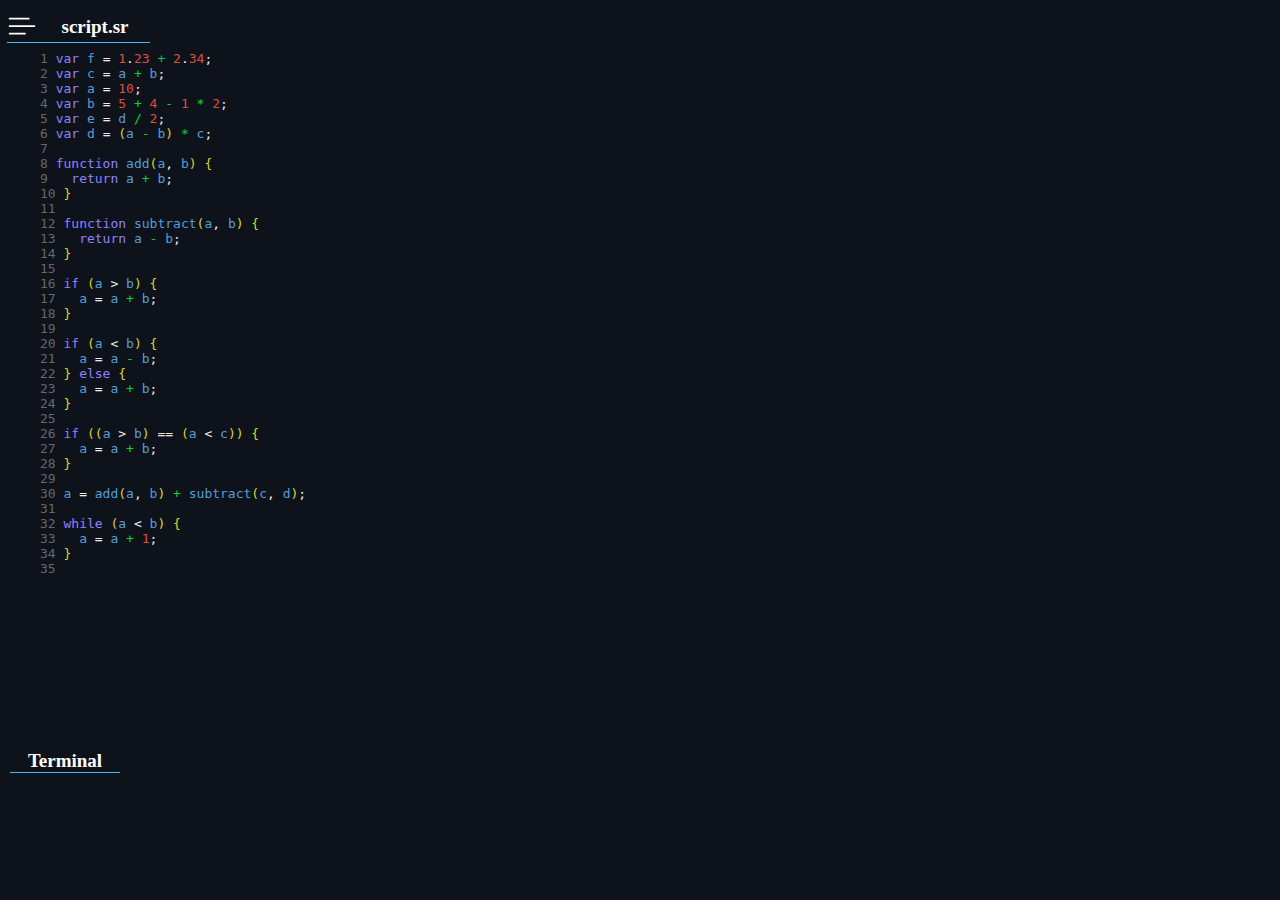
==== syntax_highlighter/index.html @ 02054e0f "ya se colorea" ====
<!DOCTYPE html>
<html lang="en">
<head>
<meta charset="UTF-8">
<link rel="stylesheet" href="styles.css">
<link rel="preconnect" href="https://fonts.googleapis.com">
<link rel="preconnect" href="https://fonts.gstatic.com" crossorigin>
<link href="https://fonts.googleapis.com/css2?family=Pixelify+Sans:wght@400..700&display=swap" rel="stylesheet">
<meta name="viewport" content="width=device-width, initial-scale=1.0">
<title>Syntax Analyser</title>

</head>
<body>


    <div class="two-columns-container">
        <div class="selection-window">
            <div class="two-columns-window">
                <img class="iconito subrayable" src="./public/list-selection.svg" alt="">
                <h2 class="subrayable">script.sr</h2>
            </div>

        </div>
        <br>
        <div class="editor">
            <pre><code class="code">
                <span></span><br>1 <span class="keyword">var</span>&nbsp;<span class="ident">f</span>&nbsp;<span class="white">=</span>&nbsp;<span class="number">1</span><span class="white">.</span><span class="number">23</span>&nbsp;<span class="algebraic_operators">+</span>&nbsp;<span class="number">2</span><span class="white">.</span><span class="number">34</span><span class="white">;</span></span><br><span class="line">2 <span class="keyword">var</span>&nbsp;<span class="ident">c</span>&nbsp;<span class="white">=</span>&nbsp;<span class="ident">a</span>&nbsp;<span class="algebraic_operators">+</span>&nbsp;<span class="ident">b</span><span class="white">;</span></span><br><span class="line">3 <span class="keyword">var</span>&nbsp;<span class="ident">a</span>&nbsp;<span class="white">=</span>&nbsp;<span class="number">10</span><span class="white">;</span></span><br><span class="line">4 <span class="keyword">var</span>&nbsp;<span class="ident">b</span>&nbsp;<span class="white">=</span>&nbsp;<span class="number">5</span>&nbsp;<span class="algebraic_operators">+</span>&nbsp;<span class="number">4</span>&nbsp;<span class="algebraic_operators">-</span>&nbsp;<span class="number">1</span>&nbsp;<span class="algebraic_operators">*</span>&nbsp;<span class="number">2</span><span class="white">;</span></span><br><span class="line">5 <span class="keyword">var</span>&nbsp;<span class="ident">e</span>&nbsp;<span class="white">=</span>&nbsp;<span class="ident">d</span>&nbsp;<span class="algebraic_operators">/</span>&nbsp;<span class="number">2</span><span class="white">;</span></span><br><span class="line">6 <span class="keyword">var</span>&nbsp;<span class="ident">d</span>&nbsp;<span class="white">=</span>&nbsp;<span class="brackets">(</span><span class="ident">a</span>&nbsp;<span class="algebraic_operators">-</span>&nbsp;<span class="ident">b</span><span class="brackets">)</span>&nbsp;<span class="algebraic_operators">*</span>&nbsp;<span class="ident">c</span><span class="white">;</span></span><br><span class="line">7 </span><br><span class="line">8 <span class="keyword">function</span>&nbsp;<span class="ident">add</span><span class="brackets">(</span><span class="ident">a</span><span class="white">,</span>&nbsp;<span class="ident">b</span><span class="brackets">)</span>&nbsp;<span class="brackets">{</span></span><br><span class="line">9 &nbsp;&nbsp;<span class="keyword">return</span>&nbsp;<span class="ident">a</span>&nbsp;<span class="algebraic_operators">+</span>&nbsp;<span class="ident">b</span><span class="white">;</span></span><br><span class="line">10 <span class="brackets">}</span></span><br><span class="line">11 </span><br><span class="line">12 <span class="keyword">function</span>&nbsp;<span class="ident">subtract</span><span class="brackets">(</span><span class="ident">a</span><span class="white">,</span>&nbsp;<span class="ident">b</span><span class="brackets">)</span>&nbsp;<span class="brackets">{</span></span><br><span class="line">13 &nbsp;&nbsp;<span class="keyword">return</span>&nbsp;<span class="ident">a</span>&nbsp;<span class="algebraic_operators">-</span>&nbsp;<span class="ident">b</span><span class="white">;</span></span><br><span class="line">14 <span class="brackets">}</span></span><br><span class="line">15 </span><br><span class="line">16 <span class="keyword">if</span>&nbsp;<span class="brackets">(</span><span class="ident">a</span>&nbsp;<span class="logical_operators">></span>&nbsp;<span class="ident">b</span><span class="brackets">)</span>&nbsp;<span class="brackets">{</span></span><br><span class="line">17 &nbsp;&nbsp;<span class="ident">a</span>&nbsp;<span class="white">=</span>&nbsp;<span class="ident">a</span>&nbsp;<span class="algebraic_operators">+</span>&nbsp;<span class="ident">b</span><span class="white">;</span></span><br><span class="line">18 <span class="brackets">}</span></span><br><span class="line">19 </span><br><span class="line">20 <span class="keyword">if</span>&nbsp;<span class="brackets">(</span><span class="ident">a</span>&nbsp;<span class="logical_operators"><</span>&nbsp;<span class="ident">b</span><span class="brackets">)</span>&nbsp;<span class="brackets">{</span></span><br><span class="line">21 &nbsp;&nbsp;<span class="ident">a</span>&nbsp;<span class="white">=</span>&nbsp;<span class="ident">a</span>&nbsp;<span class="algebraic_operators">-</span>&nbsp;<span class="ident">b</span><span class="white">;</span></span><br><span class="line">22 <span class="brackets">}</span>&nbsp;<span class="keyword">else</span>&nbsp;<span class="brackets">{</span></span><br><span class="line">23 &nbsp;&nbsp;<span class="ident">a</span>&nbsp;<span class="white">=</span>&nbsp;<span class="ident">a</span>&nbsp;<span class="algebraic_operators">+</span>&nbsp;<span class="ident">b</span><span class="white">;</span></span><br><span class="line">24 <span class="brackets">}</span></span><br><span class="line">25 </span><br><span class="line">26 <span class="keyword">if</span>&nbsp;<span class="brackets">(</span><span class="brackets">(</span><span class="ident">a</span>&nbsp;<span class="logical_operators">></span>&nbsp;<span class="ident">b</span><span class="brackets">)</span>&nbsp;<span class="logical_operators">==</span>&nbsp;<span class="brackets">(</span><span class="ident">a</span>&nbsp;<span class="logical_operators"><</span>&nbsp;<span class="ident">c</span><span class="brackets">)</span><span class="brackets">)</span>&nbsp;<span class="brackets">{</span></span><br><span class="line">27 &nbsp;&nbsp;<span class="ident">a</span>&nbsp;<span class="white">=</span>&nbsp;<span class="ident">a</span>&nbsp;<span class="algebraic_operators">+</span>&nbsp;<span class="ident">b</span><span class="white">;</span></span><br><span class="line">28 <span class="brackets">}</span></span><br><span class="line">29 </span><br><span class="line">30 <span class="ident">a</span>&nbsp;<span class="white">=</span>&nbsp;<span class="ident">add</span><span class="brackets">(</span><span class="ident">a</span><span class="white">,</span>&nbsp;<span class="ident">b</span><span class="brackets">)</span>&nbsp;<span class="algebraic_operators">+</span>&nbsp;<span class="ident">subtract</span><span class="brackets">(</span><span class="ident">c</span><span class="white">,</span>&nbsp;<span class="ident">d</span><span class="brackets">)</span><span class="white">;</span></span><br><span class="line">31 </span><br><span class="line">32 <span class="keyword">while</span>&nbsp;<span class="brackets">(</span><span class="ident">a</span>&nbsp;<span class="logical_operators"><</span>&nbsp;<span class="ident">b</span><span class="brackets">)</span>&nbsp;<span class="brackets">{</span></span><br><span class="line">33 &nbsp;&nbsp;<span class="ident">a</span>&nbsp;<span class="white">=</span>&nbsp;<span class="ident">a</span>&nbsp;<span class="algebraic_operators">+</span>&nbsp;<span class="number">1</span><span class="white">;</span></span><br><span class="line">34 <span class="brackets">}</span></span><br><span class="line">35 <!-- Insert point for editor content -->
            </code></pre>

        </div>

    </div>
</div>
<div class="terminal">
    <div class="two-columns-terminal">
        <div class="terminal-title ">
            <h2 class="terminal-text subrayable">Terminal</h2>
        </div>
        <div class="terminal-message">
            <p class="terminal-text">
                <!-- Insert errors -->

            </p>
        </div>
</div>

        




</body>
</html>
---- syntax_highlighter/styles.css ----
body {
    margin: 0;
    padding: 0;
    padding-bottom: 263px; /* Altura del terminal + padding para asegurar espacio */
    font-family: "Pixelify Sans", sans-serif;
    background-color: rgb(14, 19, 27);
    color: white;
}




h2 {
    font-family: 'Consolas', 'Monaco';
    color: white;
    width: 110px;
    font-size: 19px;
    display: block;
    text-align: center;
}
pre {
    margin-right: 0px;
    margin-top: -50px;
    margin-left: 30px;
    margin-bottom: 0px;
}

.terminal-text{
    margin: 0;
    padding: 0;
}
.editor {
    counter-reset: line-numbering; /* Inicia un contador nuevo */
    margin-left: 0px;
    padding-left: 10px; /* Ajuste para asegurar que el espacio de los números de línea no solape el texto */
    
}
.line::before {
    content: counter(line-numbering); /* Muestra el contador */
    position: absolute;
    left: 0; /* Posición ajustada para alinear con el borde izquierdo del contenedor */
    text-align: right;
    width: 4ch; /* Usa 'ch' para definir el ancho basado en el ancho del carácter '0' */
    margin-left: -4ch; /* Desplaza hacia la izquierda para no afectar el texto del código */
    color: #759196; /* Color de los números de línea */
    padding-right: 10px; /* Espacio entre los números de línea y el texto del código */
}
.line_error {
    background-color: rgba(255, 0, 0, 0.5);
    display: block; /* Hace que el elemento ocupe toda la línea */
    height: 5px; /* Altura del rectángulo transparente */
    width: 100%; 
}



.two-columns-container{
    display: grid;
    grid-template-columns: 80px auto;
}
.two-columns-window{

    display: grid;
    grid-template-columns: 40px 80px;
    text-align: center;

}

.two-columns-window img{
    margin-top: 30%;
    margin-bottom: 70%;
    margin-left: auto;
    
}
.subrayable{
    border-bottom: #44b9f4 solid 1px;
    padding-bottom: 0px;
    margin-bottom: 28px;

}
.iconito{
    height: 30px;
    width: auto;
    color: white;
    padding-right: 3px;
}
.ident{
    color: #569cd6;
}
.algebraic_operators{
    color: #06d433;
}
.keyword{
    color: #9380ff;
}
.logical_operators , .white{
    color: #ebebeb;
}
.number{
    color: #d8513f;
}
.brackets{
    color: #ddd42d;
}
.terminal{
    background-color: rgb(14, 19, 27);
    position: fixed; /* Mantiene el div fijo en la pantalla */
    display: block;
    bottom: 0; /* Posiciona el div en la parte inferior de la ventana del navegador */
    height: 140px; /* Ajusta esta altura según el contenido de tu terminal */
    width: 100%; /* Asegura que el terminal se extienda a lo ancho de la pantalla */
    padding: 10px;
    z-index: 1000; /* Un alto z-index para que se sitúe sobre otros elementos */
}

.three-rows-container{
    display: grid;
    grid-template-rows: 1fr 1fr 1fr;
}
.editor-title{
    display: grid;
    grid-template-columns: 50px 50px 800px;
    padding-left: 10%;
    padding-right: 50%;
}

.junto{
    display: absolute;
    top: 20px;
}

.sidebar {
    background-color: rgb(23, 28, 36);
    text-align: center;
}
.code {
    color: #797979d8;
}

.icon {
    height: 42px;
    width: auto;
    padding-top: 14px;
    color: white;
}
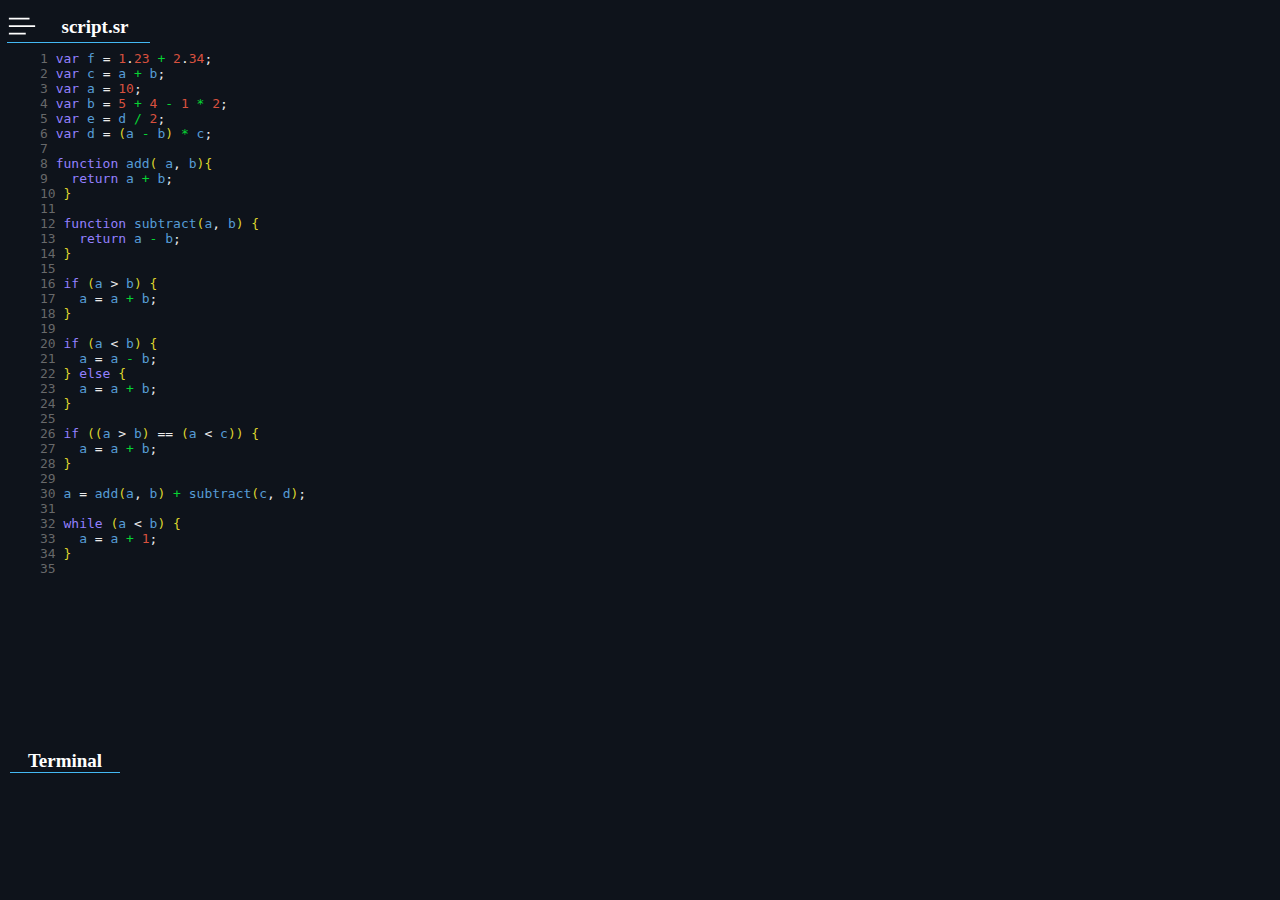
==== commit 34a56026: "HTML bien" ====
--- a/syntax_highlighter/index.html
+++ b/syntax_highlighter/index.html
@@ -24,7 +24,7 @@
         <br>
         <div class="editor">
             <pre><code class="code">
-                <span></span><br>1 <span class="keyword">var</span>&nbsp;<span class="ident">f</span>&nbsp;<span class="white">=</span>&nbsp;<span class="number">1</span><span class="white">.</span><span class="number">23</span>&nbsp;<span class="algebraic_operators">+</span>&nbsp;<span class="number">2</span><span class="white">.</span><span class="number">34</span><span class="white">;</span></span><br><span class="line">2 <span class="keyword">var</span>&nbsp;<span class="ident">c</span>&nbsp;<span class="white">=</span>&nbsp;<span class="ident">a</span>&nbsp;<span class="algebraic_operators">+</span>&nbsp;<span class="ident">b</span><span class="white">;</span></span><br><span class="line">3 <span class="keyword">var</span>&nbsp;<span class="ident">a</span>&nbsp;<span class="white">=</span>&nbsp;<span class="number">10</span><span class="white">;</span></span><br><span class="line">4 <span class="keyword">var</span>&nbsp;<span class="ident">b</span>&nbsp;<span class="white">=</span>&nbsp;<span class="number">5</span>&nbsp;<span class="algebraic_operators">+</span>&nbsp;<span class="number">4</span>&nbsp;<span class="algebraic_operators">-</span>&nbsp;<span class="number">1</span>&nbsp;<span class="algebraic_operators">*</span>&nbsp;<span class="number">2</span><span class="white">;</span></span><br><span class="line">5 <span class="keyword">var</span>&nbsp;<span class="ident">e</span>&nbsp;<span class="white">=</span>&nbsp;<span class="ident">d</span>&nbsp;<span class="algebraic_operators">/</span>&nbsp;<span class="number">2</span><span class="white">;</span></span><br><span class="line">6 <span class="keyword">var</span>&nbsp;<span class="ident">d</span>&nbsp;<span class="white">=</span>&nbsp;<span class="brackets">(</span><span class="ident">a</span>&nbsp;<span class="algebraic_operators">-</span>&nbsp;<span class="ident">b</span><span class="brackets">)</span>&nbsp;<span class="algebraic_operators">*</span>&nbsp;<span class="ident">c</span><span class="white">;</span></span><br><span class="line">7 </span><br><span class="line">8 <span class="keyword">function</span>&nbsp;<span class="ident">add</span><span class="brackets">(</span><span class="ident">a</span><span class="white">,</span>&nbsp;<span class="ident">b</span><span class="brackets">)</span>&nbsp;<span class="brackets">{</span></span><br><span class="line">9 &nbsp;&nbsp;<span class="keyword">return</span>&nbsp;<span class="ident">a</span>&nbsp;<span class="algebraic_operators">+</span>&nbsp;<span class="ident">b</span><span class="white">;</span></span><br><span class="line">10 <span class="brackets">}</span></span><br><span class="line">11 </span><br><span class="line">12 <span class="keyword">function</span>&nbsp;<span class="ident">subtract</span><span class="brackets">(</span><span class="ident">a</span><span class="white">,</span>&nbsp;<span class="ident">b</span><span class="brackets">)</span>&nbsp;<span class="brackets">{</span></span><br><span class="line">13 &nbsp;&nbsp;<span class="keyword">return</span>&nbsp;<span class="ident">a</span>&nbsp;<span class="algebraic_operators">-</span>&nbsp;<span class="ident">b</span><span class="white">;</span></span><br><span class="line">14 <span class="brackets">}</span></span><br><span class="line">15 </span><br><span class="line">16 <span class="keyword">if</span>&nbsp;<span class="brackets">(</span><span class="ident">a</span>&nbsp;<span class="logical_operators">></span>&nbsp;<span class="ident">b</span><span class="brackets">)</span>&nbsp;<span class="brackets">{</span></span><br><span class="line">17 &nbsp;&nbsp;<span class="ident">a</span>&nbsp;<span class="white">=</span>&nbsp;<span class="ident">a</span>&nbsp;<span class="algebraic_operators">+</span>&nbsp;<span class="ident">b</span><span class="white">;</span></span><br><span class="line">18 <span class="brackets">}</span></span><br><span class="line">19 </span><br><span class="line">20 <span class="keyword">if</span>&nbsp;<span class="brackets">(</span><span class="ident">a</span>&nbsp;<span class="logical_operators"><</span>&nbsp;<span class="ident">b</span><span class="brackets">)</span>&nbsp;<span class="brackets">{</span></span><br><span class="line">21 &nbsp;&nbsp;<span class="ident">a</span>&nbsp;<span class="white">=</span>&nbsp;<span class="ident">a</span>&nbsp;<span class="algebraic_operators">-</span>&nbsp;<span class="ident">b</span><span class="white">;</span></span><br><span class="line">22 <span class="brackets">}</span>&nbsp;<span class="keyword">else</span>&nbsp;<span class="brackets">{</span></span><br><span class="line">23 &nbsp;&nbsp;<span class="ident">a</span>&nbsp;<span class="white">=</span>&nbsp;<span class="ident">a</span>&nbsp;<span class="algebraic_operators">+</span>&nbsp;<span class="ident">b</span><span class="white">;</span></span><br><span class="line">24 <span class="brackets">}</span></span><br><span class="line">25 </span><br><span class="line">26 <span class="keyword">if</span>&nbsp;<span class="brackets">(</span><span class="brackets">(</span><span class="ident">a</span>&nbsp;<span class="logical_operators">></span>&nbsp;<span class="ident">b</span><span class="brackets">)</span>&nbsp;<span class="logical_operators">==</span>&nbsp;<span class="brackets">(</span><span class="ident">a</span>&nbsp;<span class="logical_operators"><</span>&nbsp;<span class="ident">c</span><span class="brackets">)</span><span class="brackets">)</span>&nbsp;<span class="brackets">{</span></span><br><span class="line">27 &nbsp;&nbsp;<span class="ident">a</span>&nbsp;<span class="white">=</span>&nbsp;<span class="ident">a</span>&nbsp;<span class="algebraic_operators">+</span>&nbsp;<span class="ident">b</span><span class="white">;</span></span><br><span class="line">28 <span class="brackets">}</span></span><br><span class="line">29 </span><br><span class="line">30 <span class="ident">a</span>&nbsp;<span class="white">=</span>&nbsp;<span class="ident">add</span><span class="brackets">(</span><span class="ident">a</span><span class="white">,</span>&nbsp;<span class="ident">b</span><span class="brackets">)</span>&nbsp;<span class="algebraic_operators">+</span>&nbsp;<span class="ident">subtract</span><span class="brackets">(</span><span class="ident">c</span><span class="white">,</span>&nbsp;<span class="ident">d</span><span class="brackets">)</span><span class="white">;</span></span><br><span class="line">31 </span><br><span class="line">32 <span class="keyword">while</span>&nbsp;<span class="brackets">(</span><span class="ident">a</span>&nbsp;<span class="logical_operators"><</span>&nbsp;<span class="ident">b</span><span class="brackets">)</span>&nbsp;<span class="brackets">{</span></span><br><span class="line">33 &nbsp;&nbsp;<span class="ident">a</span>&nbsp;<span class="white">=</span>&nbsp;<span class="ident">a</span>&nbsp;<span class="algebraic_operators">+</span>&nbsp;<span class="number">1</span><span class="white">;</span></span><br><span class="line">34 <span class="brackets">}</span></span><br><span class="line">35 <!-- Insert point for editor content -->
+                <span></span><br>1 <span class="keyword">var</span>&nbsp;<span class="ident">f</span>&nbsp;<span class="white">=</span>&nbsp;<span class="number">1</span><span class="white">.</span><span class="number">23</span>&nbsp;<span class="algebraic_operators">+</span>&nbsp;<span class="number">2</span><span class="white">.</span><span class="number">34</span><span class="white">;</span></span><br><span class="line">2 <span class="keyword">var</span>&nbsp;<span class="ident">c</span>&nbsp;<span class="white">=</span>&nbsp;<span class="ident">a</span>&nbsp;<span class="algebraic_operators">+</span>&nbsp;<span class="ident">b</span><span class="white">;</span></span><br><span class="line">3 <span class="keyword">var</span>&nbsp;<span class="ident">a</span>&nbsp;<span class="white">=</span>&nbsp;<span class="number">10</span><span class="white">;</span></span><br><span class="line">4 <span class="keyword">var</span>&nbsp;<span class="ident">b</span>&nbsp;<span class="white">=</span>&nbsp;<span class="number">5</span>&nbsp;<span class="algebraic_operators">+</span>&nbsp;<span class="number">4</span>&nbsp;<span class="algebraic_operators">-</span>&nbsp;<span class="number">1</span>&nbsp;<span class="algebraic_operators">*</span>&nbsp;<span class="number">2</span><span class="white">;</span></span><br><span class="line">5 <span class="keyword">var</span>&nbsp;<span class="ident">e</span>&nbsp;<span class="white">=</span>&nbsp;<span class="ident">d</span>&nbsp;<span class="algebraic_operators">/</span>&nbsp;<span class="number">2</span><span class="white">;</span></span><br><span class="line">6 <span class="keyword">var</span>&nbsp;<span class="ident">d</span>&nbsp;<span class="white">=</span>&nbsp;<span class="brackets">(</span><span class="ident">a</span>&nbsp;<span class="algebraic_operators">-</span>&nbsp;<span class="ident">b</span><span class="brackets">)</span>&nbsp;<span class="algebraic_operators">*</span>&nbsp;<span class="ident">c</span><span class="white">;</span></span><br><span class="line">7 </span><br><span class="line">8 <span class="keyword">function</span>&nbsp;<span class="ident">add</span><span class="brackets">(</span>&nbsp;<span class="ident">a</span><span class="white">,</span>&nbsp;<span class="ident">b</span><span class="brackets">)</span><span class="brackets">{</span></span><br><span class="line">9 &nbsp;&nbsp;<span class="keyword">return</span>&nbsp;<span class="ident">a</span>&nbsp;<span class="algebraic_operators">+</span>&nbsp;<span class="ident">b</span><span class="white">;</span></span><br><span class="line">10 <span class="brackets">}</span></span><br><span class="line">11 </span><br><span class="line">12 <span class="keyword">function</span>&nbsp;<span class="ident">subtract</span><span class="brackets">(</span><span class="ident">a</span><span class="white">,</span>&nbsp;<span class="ident">b</span><span class="brackets">)</span>&nbsp;<span class="brackets">{</span></span><br><span class="line">13 &nbsp;&nbsp;<span class="keyword">return</span>&nbsp;<span class="ident">a</span>&nbsp;<span class="algebraic_operators">-</span>&nbsp;<span class="ident">b</span><span class="white">;</span></span><br><span class="line">14 <span class="brackets">}</span></span><br><span class="line">15 </span><br><span class="line">16 <span class="keyword">if</span>&nbsp;<span class="brackets">(</span><span class="ident">a</span>&nbsp;<span class="logical_operators">></span>&nbsp;<span class="ident">b</span><span class="brackets">)</span>&nbsp;<span class="brackets">{</span></span><br><span class="line">17 &nbsp;&nbsp;<span class="ident">a</span>&nbsp;<span class="white">=</span>&nbsp;<span class="ident">a</span>&nbsp;<span class="algebraic_operators">+</span>&nbsp;<span class="ident">b</span><span class="white">;</span></span><br><span class="line">18 <span class="brackets">}</span></span><br><span class="line">19 </span><br><span class="line">20 <span class="keyword">if</span>&nbsp;<span class="brackets">(</span><span class="ident">a</span>&nbsp;<span class="logical_operators"><</span>&nbsp;<span class="ident">b</span><span class="brackets">)</span>&nbsp;<span class="brackets">{</span></span><br><span class="line">21 &nbsp;&nbsp;<span class="ident">a</span>&nbsp;<span class="white">=</span>&nbsp;<span class="ident">a</span>&nbsp;<span class="algebraic_operators">-</span>&nbsp;<span class="ident">b</span><span class="white">;</span></span><br><span class="line">22 <span class="brackets">}</span>&nbsp;<span class="keyword">else</span>&nbsp;<span class="brackets">{</span></span><br><span class="line">23 &nbsp;&nbsp;<span class="ident">a</span>&nbsp;<span class="white">=</span>&nbsp;<span class="ident">a</span>&nbsp;<span class="algebraic_operators">+</span>&nbsp;<span class="ident">b</span><span class="white">;</span></span><br><span class="line">24 <span class="brackets">}</span></span><br><span class="line">25 </span><br><span class="line">26 <span class="keyword">if</span>&nbsp;<span class="brackets">(</span><span class="brackets">(</span><span class="ident">a</span>&nbsp;<span class="logical_operators">></span>&nbsp;<span class="ident">b</span><span class="brackets">)</span>&nbsp;<span class="logical_operators">==</span>&nbsp;<span class="brackets">(</span><span class="ident">a</span>&nbsp;<span class="logical_operators"><</span>&nbsp;<span class="ident">c</span><span class="brackets">)</span><span class="brackets">)</span>&nbsp;<span class="brackets">{</span></span><br><span class="line">27 &nbsp;&nbsp;<span class="ident">a</span>&nbsp;<span class="white">=</span>&nbsp;<span class="ident">a</span>&nbsp;<span class="algebraic_operators">+</span>&nbsp;<span class="ident">b</span><span class="white">;</span></span><br><span class="line">28 <span class="brackets">}</span></span><br><span class="line">29 </span><br><span class="line">30 <span class="ident">a</span>&nbsp;<span class="white">=</span>&nbsp;<span class="ident">add</span><span class="brackets">(</span><span class="ident">a</span><span class="white">,</span>&nbsp;<span class="ident">b</span><span class="brackets">)</span>&nbsp;<span class="algebraic_operators">+</span>&nbsp;<span class="ident">subtract</span><span class="brackets">(</span><span class="ident">c</span><span class="white">,</span>&nbsp;<span class="ident">d</span><span class="brackets">)</span><span class="white">;</span></span><br><span class="line">31 </span><br><span class="line">32 <span class="keyword">while</span>&nbsp;<span class="brackets">(</span><span class="ident">a</span>&nbsp;<span class="logical_operators"><</span>&nbsp;<span class="ident">b</span><span class="brackets">)</span>&nbsp;<span class="brackets">{</span></span><br><span class="line">33 &nbsp;&nbsp;<span class="ident">a</span>&nbsp;<span class="white">=</span>&nbsp;<span class="ident">a</span>&nbsp;<span class="algebraic_operators">+</span>&nbsp;<span class="number">1</span><span class="white">;</span></span><br><span class="line">34 <span class="brackets">}</span></span><br><span class="line">35 <!-- Insert point for editor content -->
             </code></pre>
 
         </div>
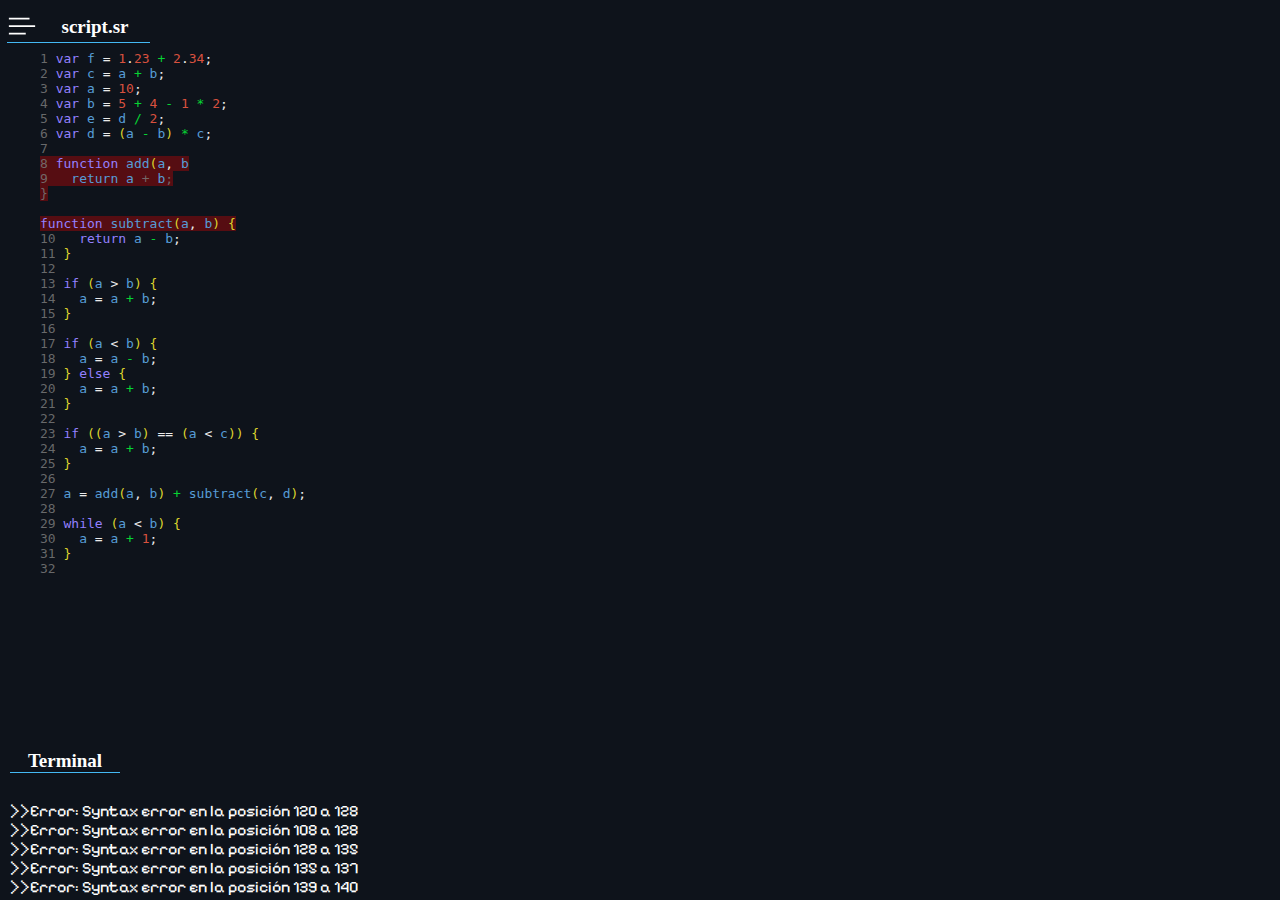
==== commit b13b4e09: "add: unknown" ====
--- a/syntax_highlighter/index.html
+++ b/syntax_highlighter/index.html
@@ -24,7 +24,10 @@
         <br>
         <div class="editor">
             <pre><code class="code">
-                <span></span><br>1 <span class="keyword">var</span>&nbsp;<span class="ident">f</span>&nbsp;<span class="white">=</span>&nbsp;<span class="number">1</span><span class="white">.</span><span class="number">23</span>&nbsp;<span class="algebraic_operators">+</span>&nbsp;<span class="number">2</span><span class="white">.</span><span class="number">34</span><span class="white">;</span></span><br><span class="line">2 <span class="keyword">var</span>&nbsp;<span class="ident">c</span>&nbsp;<span class="white">=</span>&nbsp;<span class="ident">a</span>&nbsp;<span class="algebraic_operators">+</span>&nbsp;<span class="ident">b</span><span class="white">;</span></span><br><span class="line">3 <span class="keyword">var</span>&nbsp;<span class="ident">a</span>&nbsp;<span class="white">=</span>&nbsp;<span class="number">10</span><span class="white">;</span></span><br><span class="line">4 <span class="keyword">var</span>&nbsp;<span class="ident">b</span>&nbsp;<span class="white">=</span>&nbsp;<span class="number">5</span>&nbsp;<span class="algebraic_operators">+</span>&nbsp;<span class="number">4</span>&nbsp;<span class="algebraic_operators">-</span>&nbsp;<span class="number">1</span>&nbsp;<span class="algebraic_operators">*</span>&nbsp;<span class="number">2</span><span class="white">;</span></span><br><span class="line">5 <span class="keyword">var</span>&nbsp;<span class="ident">e</span>&nbsp;<span class="white">=</span>&nbsp;<span class="ident">d</span>&nbsp;<span class="algebraic_operators">/</span>&nbsp;<span class="number">2</span><span class="white">;</span></span><br><span class="line">6 <span class="keyword">var</span>&nbsp;<span class="ident">d</span>&nbsp;<span class="white">=</span>&nbsp;<span class="brackets">(</span><span class="ident">a</span>&nbsp;<span class="algebraic_operators">-</span>&nbsp;<span class="ident">b</span><span class="brackets">)</span>&nbsp;<span class="algebraic_operators">*</span>&nbsp;<span class="ident">c</span><span class="white">;</span></span><br><span class="line">7 </span><br><span class="line">8 <span class="keyword">function</span>&nbsp;<span class="ident">add</span><span class="brackets">(</span>&nbsp;<span class="ident">a</span><span class="white">,</span>&nbsp;<span class="ident">b</span><span class="brackets">)</span><span class="brackets">{</span></span><br><span class="line">9 &nbsp;&nbsp;<span class="keyword">return</span>&nbsp;<span class="ident">a</span>&nbsp;<span class="algebraic_operators">+</span>&nbsp;<span class="ident">b</span><span class="white">;</span></span><br><span class="line">10 <span class="brackets">}</span></span><br><span class="line">11 </span><br><span class="line">12 <span class="keyword">function</span>&nbsp;<span class="ident">subtract</span><span class="brackets">(</span><span class="ident">a</span><span class="white">,</span>&nbsp;<span class="ident">b</span><span class="brackets">)</span>&nbsp;<span class="brackets">{</span></span><br><span class="line">13 &nbsp;&nbsp;<span class="keyword">return</span>&nbsp;<span class="ident">a</span>&nbsp;<span class="algebraic_operators">-</span>&nbsp;<span class="ident">b</span><span class="white">;</span></span><br><span class="line">14 <span class="brackets">}</span></span><br><span class="line">15 </span><br><span class="line">16 <span class="keyword">if</span>&nbsp;<span class="brackets">(</span><span class="ident">a</span>&nbsp;<span class="logical_operators">></span>&nbsp;<span class="ident">b</span><span class="brackets">)</span>&nbsp;<span class="brackets">{</span></span><br><span class="line">17 &nbsp;&nbsp;<span class="ident">a</span>&nbsp;<span class="white">=</span>&nbsp;<span class="ident">a</span>&nbsp;<span class="algebraic_operators">+</span>&nbsp;<span class="ident">b</span><span class="white">;</span></span><br><span class="line">18 <span class="brackets">}</span></span><br><span class="line">19 </span><br><span class="line">20 <span class="keyword">if</span>&nbsp;<span class="brackets">(</span><span class="ident">a</span>&nbsp;<span class="logical_operators"><</span>&nbsp;<span class="ident">b</span><span class="brackets">)</span>&nbsp;<span class="brackets">{</span></span><br><span class="line">21 &nbsp;&nbsp;<span class="ident">a</span>&nbsp;<span class="white">=</span>&nbsp;<span class="ident">a</span>&nbsp;<span class="algebraic_operators">-</span>&nbsp;<span class="ident">b</span><span class="white">;</span></span><br><span class="line">22 <span class="brackets">}</span>&nbsp;<span class="keyword">else</span>&nbsp;<span class="brackets">{</span></span><br><span class="line">23 &nbsp;&nbsp;<span class="ident">a</span>&nbsp;<span class="white">=</span>&nbsp;<span class="ident">a</span>&nbsp;<span class="algebraic_operators">+</span>&nbsp;<span class="ident">b</span><span class="white">;</span></span><br><span class="line">24 <span class="brackets">}</span></span><br><span class="line">25 </span><br><span class="line">26 <span class="keyword">if</span>&nbsp;<span class="brackets">(</span><span class="brackets">(</span><span class="ident">a</span>&nbsp;<span class="logical_operators">></span>&nbsp;<span class="ident">b</span><span class="brackets">)</span>&nbsp;<span class="logical_operators">==</span>&nbsp;<span class="brackets">(</span><span class="ident">a</span>&nbsp;<span class="logical_operators"><</span>&nbsp;<span class="ident">c</span><span class="brackets">)</span><span class="brackets">)</span>&nbsp;<span class="brackets">{</span></span><br><span class="line">27 &nbsp;&nbsp;<span class="ident">a</span>&nbsp;<span class="white">=</span>&nbsp;<span class="ident">a</span>&nbsp;<span class="algebraic_operators">+</span>&nbsp;<span class="ident">b</span><span class="white">;</span></span><br><span class="line">28 <span class="brackets">}</span></span><br><span class="line">29 </span><br><span class="line">30 <span class="ident">a</span>&nbsp;<span class="white">=</span>&nbsp;<span class="ident">add</span><span class="brackets">(</span><span class="ident">a</span><span class="white">,</span>&nbsp;<span class="ident">b</span><span class="brackets">)</span>&nbsp;<span class="algebraic_operators">+</span>&nbsp;<span class="ident">subtract</span><span class="brackets">(</span><span class="ident">c</span><span class="white">,</span>&nbsp;<span class="ident">d</span><span class="brackets">)</span><span class="white">;</span></span><br><span class="line">31 </span><br><span class="line">32 <span class="keyword">while</span>&nbsp;<span class="brackets">(</span><span class="ident">a</span>&nbsp;<span class="logical_operators"><</span>&nbsp;<span class="ident">b</span><span class="brackets">)</span>&nbsp;<span class="brackets">{</span></span><br><span class="line">33 &nbsp;&nbsp;<span class="ident">a</span>&nbsp;<span class="white">=</span>&nbsp;<span class="ident">a</span>&nbsp;<span class="algebraic_operators">+</span>&nbsp;<span class="number">1</span><span class="white">;</span></span><br><span class="line">34 <span class="brackets">}</span></span><br><span class="line">35 <!-- Insert point for editor content -->
+                <span></span><br>1 <span class="keyword">var</span>&nbsp;<span class="ident">f</span>&nbsp;<span class="white">=</span>&nbsp;<span class="number">1</span><span class="white">.</span><span class="number">23</span>&nbsp;<span class="algebraic_operators">+</span>&nbsp;<span class="number">2</span><span class="white">.</span><span class="number">34</span><span class="white">;</span></span><br><span class="line">2 <span class="keyword">var</span>&nbsp;<span class="ident">c</span>&nbsp;<span class="white">=</span>&nbsp;<span class="ident">a</span>&nbsp;<span class="algebraic_operators">+</span>&nbsp;<span class="ident">b</span><span class="white">;</span></span><br><span class="line">3 <span class="keyword">var</span>&nbsp;<span class="ident">a</span>&nbsp;<span class="white">=</span>&nbsp;<span class="number">10</span><span class="white">;</span></span><br><span class="line">4 <span class="keyword">var</span>&nbsp;<span class="ident">b</span>&nbsp;<span class="white">=</span>&nbsp;<span class="number">5</span>&nbsp;<span class="algebraic_operators">+</span>&nbsp;<span class="number">4</span>&nbsp;<span class="algebraic_operators">-</span>&nbsp;<span class="number">1</span>&nbsp;<span class="algebraic_operators">*</span>&nbsp;<span class="number">2</span><span class="white">;</span></span><br><span class="line">5 <span class="keyword">var</span>&nbsp;<span class="ident">e</span>&nbsp;<span class="white">=</span>&nbsp;<span class="ident">d</span>&nbsp;<span class="algebraic_operators">/</span>&nbsp;<span class="number">2</span><span class="white">;</span></span><br><span class="line">6 <span class="keyword">var</span>&nbsp;<span class="ident">d</span>&nbsp;<span class="white">=</span>&nbsp;<span class="brackets">(</span><span class="ident">a</span>&nbsp;<span class="algebraic_operators">-</span>&nbsp;<span class="ident">b</span><span class="brackets">)</span>&nbsp;<span class="algebraic_operators">*</span>&nbsp;<span class="ident">c</span><span class="white">;</span></span><br><span class="line">7 </span><br><span style="background-color: rgba(255, 0, 0, 0.3);"><span class="line">8 <span class="keyword">function</span>&nbsp;<span class="ident">add</span><span class="brackets">(</span><span class="ident">a</span><span class="white">,</span>&nbsp;<span class="ident">b</span></span></span><br><span style="background-color: rgba(255, 0, 0, 0.3);"><span class="line">9 &nbsp;&nbsp;<span class="ident">return</span>&nbsp;<span class="ident">a</span>&nbsp;<span class="unknown">+</span><span class="unknown"> </span><span class="ident">b</span><span class="unknown">;</span><span class="unknown">
+</span><span class="unknown">}</span><span class="unknown">
+</span><span class="unknown">
+</span><span class="keyword">function</span>&nbsp;<span class="ident">subtract</span><span class="brackets">(</span><span class="ident">a</span><span class="white">,</span>&nbsp;<span class="ident">b</span><span class="brackets">)</span>&nbsp;<span class="brackets">{</span></span></span><br><span class="line">10 &nbsp;&nbsp;<span class="keyword">return</span>&nbsp;<span class="ident">a</span>&nbsp;<span class="algebraic_operators">-</span>&nbsp;<span class="ident">b</span><span class="white">;</span></span><br><span class="line">11 <span class="brackets">}</span></span><br><span class="line">12 </span><br><span class="line">13 <span class="keyword">if</span>&nbsp;<span class="brackets">(</span><span class="ident">a</span>&nbsp;<span class="logical_operators">></span>&nbsp;<span class="ident">b</span><span class="brackets">)</span>&nbsp;<span class="brackets">{</span></span><br><span class="line">14 &nbsp;&nbsp;<span class="ident">a</span>&nbsp;<span class="white">=</span>&nbsp;<span class="ident">a</span>&nbsp;<span class="algebraic_operators">+</span>&nbsp;<span class="ident">b</span><span class="white">;</span></span><br><span class="line">15 <span class="brackets">}</span></span><br><span class="line">16 </span><br><span class="line">17 <span class="keyword">if</span>&nbsp;<span class="brackets">(</span><span class="ident">a</span>&nbsp;<span class="logical_operators"><</span>&nbsp;<span class="ident">b</span><span class="brackets">)</span>&nbsp;<span class="brackets">{</span></span><br><span class="line">18 &nbsp;&nbsp;<span class="ident">a</span>&nbsp;<span class="white">=</span>&nbsp;<span class="ident">a</span>&nbsp;<span class="algebraic_operators">-</span>&nbsp;<span class="ident">b</span><span class="white">;</span></span><br><span class="line">19 <span class="brackets">}</span>&nbsp;<span class="keyword">else</span>&nbsp;<span class="brackets">{</span></span><br><span class="line">20 &nbsp;&nbsp;<span class="ident">a</span>&nbsp;<span class="white">=</span>&nbsp;<span class="ident">a</span>&nbsp;<span class="algebraic_operators">+</span>&nbsp;<span class="ident">b</span><span class="white">;</span></span><br><span class="line">21 <span class="brackets">}</span></span><br><span class="line">22 </span><br><span class="line">23 <span class="keyword">if</span>&nbsp;<span class="brackets">(</span><span class="brackets">(</span><span class="ident">a</span>&nbsp;<span class="logical_operators">></span>&nbsp;<span class="ident">b</span><span class="brackets">)</span>&nbsp;<span class="logical_operators">==</span>&nbsp;<span class="brackets">(</span><span class="ident">a</span>&nbsp;<span class="logical_operators"><</span>&nbsp;<span class="ident">c</span><span class="brackets">)</span><span class="brackets">)</span>&nbsp;<span class="brackets">{</span></span><br><span class="line">24 &nbsp;&nbsp;<span class="ident">a</span>&nbsp;<span class="white">=</span>&nbsp;<span class="ident">a</span>&nbsp;<span class="algebraic_operators">+</span>&nbsp;<span class="ident">b</span><span class="white">;</span></span><br><span class="line">25 <span class="brackets">}</span></span><br><span class="line">26 </span><br><span class="line">27 <span class="ident">a</span>&nbsp;<span class="white">=</span>&nbsp;<span class="ident">add</span><span class="brackets">(</span><span class="ident">a</span><span class="white">,</span>&nbsp;<span class="ident">b</span><span class="brackets">)</span>&nbsp;<span class="algebraic_operators">+</span>&nbsp;<span class="ident">subtract</span><span class="brackets">(</span><span class="ident">c</span><span class="white">,</span>&nbsp;<span class="ident">d</span><span class="brackets">)</span><span class="white">;</span></span><br><span class="line">28 </span><br><span class="line">29 <span class="keyword">while</span>&nbsp;<span class="brackets">(</span><span class="ident">a</span>&nbsp;<span class="logical_operators"><</span>&nbsp;<span class="ident">b</span><span class="brackets">)</span>&nbsp;<span class="brackets">{</span></span><br><span class="line">30 &nbsp;&nbsp;<span class="ident">a</span>&nbsp;<span class="white">=</span>&nbsp;<span class="ident">a</span>&nbsp;<span class="algebraic_operators">+</span>&nbsp;<span class="number">1</span><span class="white">;</span></span><br><span class="line">31 <span class="brackets">}</span></span><br><span class="line">32 <!-- Insert point for editor content -->
             </code></pre>
 
         </div>
@@ -38,7 +41,12 @@
         </div>
         <div class="terminal-message">
             <p class="terminal-text">
-                <!-- Insert errors -->
+                <!-- Insert errors -->>>Error: Syntax error en la posición 120 a 128 
+ <br>>>Error: Syntax error en la posición 108 a 128 
+ <br>>>Error: Syntax error en la posición 128 a 135 
+ <br>>>Error: Syntax error en la posición 135 a 137 
+ <br>>>Error: Syntax error en la posición 139 a 140 
+ <br>
 
             </p>
         </div>
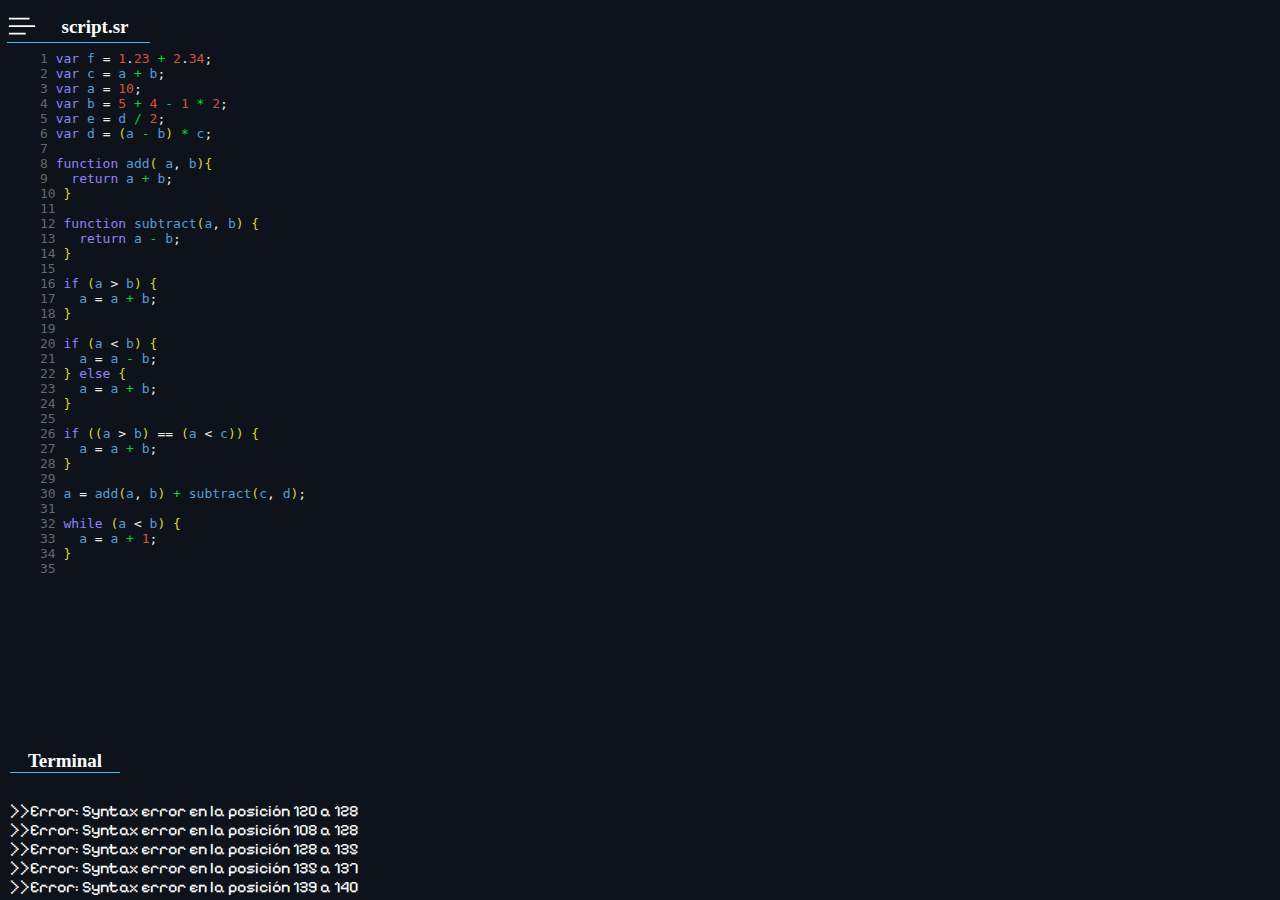
==== commit 3cef6758: "Merge branch 'main' of https://github.com/zam-cv/automata" ====
--- a/syntax_highlighter/index.html
+++ b/syntax_highlighter/index.html
@@ -24,10 +24,7 @@
         <br>
         <div class="editor">
             <pre><code class="code">
-                <span></span><br>1 <span class="keyword">var</span>&nbsp;<span class="ident">f</span>&nbsp;<span class="white">=</span>&nbsp;<span class="number">1</span><span class="white">.</span><span class="number">23</span>&nbsp;<span class="algebraic_operators">+</span>&nbsp;<span class="number">2</span><span class="white">.</span><span class="number">34</span><span class="white">;</span></span><br><span class="line">2 <span class="keyword">var</span>&nbsp;<span class="ident">c</span>&nbsp;<span class="white">=</span>&nbsp;<span class="ident">a</span>&nbsp;<span class="algebraic_operators">+</span>&nbsp;<span class="ident">b</span><span class="white">;</span></span><br><span class="line">3 <span class="keyword">var</span>&nbsp;<span class="ident">a</span>&nbsp;<span class="white">=</span>&nbsp;<span class="number">10</span><span class="white">;</span></span><br><span class="line">4 <span class="keyword">var</span>&nbsp;<span class="ident">b</span>&nbsp;<span class="white">=</span>&nbsp;<span class="number">5</span>&nbsp;<span class="algebraic_operators">+</span>&nbsp;<span class="number">4</span>&nbsp;<span class="algebraic_operators">-</span>&nbsp;<span class="number">1</span>&nbsp;<span class="algebraic_operators">*</span>&nbsp;<span class="number">2</span><span class="white">;</span></span><br><span class="line">5 <span class="keyword">var</span>&nbsp;<span class="ident">e</span>&nbsp;<span class="white">=</span>&nbsp;<span class="ident">d</span>&nbsp;<span class="algebraic_operators">/</span>&nbsp;<span class="number">2</span><span class="white">;</span></span><br><span class="line">6 <span class="keyword">var</span>&nbsp;<span class="ident">d</span>&nbsp;<span class="white">=</span>&nbsp;<span class="brackets">(</span><span class="ident">a</span>&nbsp;<span class="algebraic_operators">-</span>&nbsp;<span class="ident">b</span><span class="brackets">)</span>&nbsp;<span class="algebraic_operators">*</span>&nbsp;<span class="ident">c</span><span class="white">;</span></span><br><span class="line">7 </span><br><span style="background-color: rgba(255, 0, 0, 0.3);"><span class="line">8 <span class="keyword">function</span>&nbsp;<span class="ident">add</span><span class="brackets">(</span><span class="ident">a</span><span class="white">,</span>&nbsp;<span class="ident">b</span></span></span><br><span style="background-color: rgba(255, 0, 0, 0.3);"><span class="line">9 &nbsp;&nbsp;<span class="ident">return</span>&nbsp;<span class="ident">a</span>&nbsp;<span class="unknown">+</span><span class="unknown"> </span><span class="ident">b</span><span class="unknown">;</span><span class="unknown">
-</span><span class="unknown">}</span><span class="unknown">
-</span><span class="unknown">
-</span><span class="keyword">function</span>&nbsp;<span class="ident">subtract</span><span class="brackets">(</span><span class="ident">a</span><span class="white">,</span>&nbsp;<span class="ident">b</span><span class="brackets">)</span>&nbsp;<span class="brackets">{</span></span></span><br><span class="line">10 &nbsp;&nbsp;<span class="keyword">return</span>&nbsp;<span class="ident">a</span>&nbsp;<span class="algebraic_operators">-</span>&nbsp;<span class="ident">b</span><span class="white">;</span></span><br><span class="line">11 <span class="brackets">}</span></span><br><span class="line">12 </span><br><span class="line">13 <span class="keyword">if</span>&nbsp;<span class="brackets">(</span><span class="ident">a</span>&nbsp;<span class="logical_operators">></span>&nbsp;<span class="ident">b</span><span class="brackets">)</span>&nbsp;<span class="brackets">{</span></span><br><span class="line">14 &nbsp;&nbsp;<span class="ident">a</span>&nbsp;<span class="white">=</span>&nbsp;<span class="ident">a</span>&nbsp;<span class="algebraic_operators">+</span>&nbsp;<span class="ident">b</span><span class="white">;</span></span><br><span class="line">15 <span class="brackets">}</span></span><br><span class="line">16 </span><br><span class="line">17 <span class="keyword">if</span>&nbsp;<span class="brackets">(</span><span class="ident">a</span>&nbsp;<span class="logical_operators"><</span>&nbsp;<span class="ident">b</span><span class="brackets">)</span>&nbsp;<span class="brackets">{</span></span><br><span class="line">18 &nbsp;&nbsp;<span class="ident">a</span>&nbsp;<span class="white">=</span>&nbsp;<span class="ident">a</span>&nbsp;<span class="algebraic_operators">-</span>&nbsp;<span class="ident">b</span><span class="white">;</span></span><br><span class="line">19 <span class="brackets">}</span>&nbsp;<span class="keyword">else</span>&nbsp;<span class="brackets">{</span></span><br><span class="line">20 &nbsp;&nbsp;<span class="ident">a</span>&nbsp;<span class="white">=</span>&nbsp;<span class="ident">a</span>&nbsp;<span class="algebraic_operators">+</span>&nbsp;<span class="ident">b</span><span class="white">;</span></span><br><span class="line">21 <span class="brackets">}</span></span><br><span class="line">22 </span><br><span class="line">23 <span class="keyword">if</span>&nbsp;<span class="brackets">(</span><span class="brackets">(</span><span class="ident">a</span>&nbsp;<span class="logical_operators">></span>&nbsp;<span class="ident">b</span><span class="brackets">)</span>&nbsp;<span class="logical_operators">==</span>&nbsp;<span class="brackets">(</span><span class="ident">a</span>&nbsp;<span class="logical_operators"><</span>&nbsp;<span class="ident">c</span><span class="brackets">)</span><span class="brackets">)</span>&nbsp;<span class="brackets">{</span></span><br><span class="line">24 &nbsp;&nbsp;<span class="ident">a</span>&nbsp;<span class="white">=</span>&nbsp;<span class="ident">a</span>&nbsp;<span class="algebraic_operators">+</span>&nbsp;<span class="ident">b</span><span class="white">;</span></span><br><span class="line">25 <span class="brackets">}</span></span><br><span class="line">26 </span><br><span class="line">27 <span class="ident">a</span>&nbsp;<span class="white">=</span>&nbsp;<span class="ident">add</span><span class="brackets">(</span><span class="ident">a</span><span class="white">,</span>&nbsp;<span class="ident">b</span><span class="brackets">)</span>&nbsp;<span class="algebraic_operators">+</span>&nbsp;<span class="ident">subtract</span><span class="brackets">(</span><span class="ident">c</span><span class="white">,</span>&nbsp;<span class="ident">d</span><span class="brackets">)</span><span class="white">;</span></span><br><span class="line">28 </span><br><span class="line">29 <span class="keyword">while</span>&nbsp;<span class="brackets">(</span><span class="ident">a</span>&nbsp;<span class="logical_operators"><</span>&nbsp;<span class="ident">b</span><span class="brackets">)</span>&nbsp;<span class="brackets">{</span></span><br><span class="line">30 &nbsp;&nbsp;<span class="ident">a</span>&nbsp;<span class="white">=</span>&nbsp;<span class="ident">a</span>&nbsp;<span class="algebraic_operators">+</span>&nbsp;<span class="number">1</span><span class="white">;</span></span><br><span class="line">31 <span class="brackets">}</span></span><br><span class="line">32 <!-- Insert point for editor content -->
+                <span></span><br>1 <span class="keyword">var</span>&nbsp;<span class="ident">f</span>&nbsp;<span class="white">=</span>&nbsp;<span class="number">1</span><span class="white">.</span><span class="number">23</span>&nbsp;<span class="algebraic_operators">+</span>&nbsp;<span class="number">2</span><span class="white">.</span><span class="number">34</span><span class="white">;</span></span><br><span class="line">2 <span class="keyword">var</span>&nbsp;<span class="ident">c</span>&nbsp;<span class="white">=</span>&nbsp;<span class="ident">a</span>&nbsp;<span class="algebraic_operators">+</span>&nbsp;<span class="ident">b</span><span class="white">;</span></span><br><span class="line">3 <span class="keyword">var</span>&nbsp;<span class="ident">a</span>&nbsp;<span class="white">=</span>&nbsp;<span class="number">10</span><span class="white">;</span></span><br><span class="line">4 <span class="keyword">var</span>&nbsp;<span class="ident">b</span>&nbsp;<span class="white">=</span>&nbsp;<span class="number">5</span>&nbsp;<span class="algebraic_operators">+</span>&nbsp;<span class="number">4</span>&nbsp;<span class="algebraic_operators">-</span>&nbsp;<span class="number">1</span>&nbsp;<span class="algebraic_operators">*</span>&nbsp;<span class="number">2</span><span class="white">;</span></span><br><span class="line">5 <span class="keyword">var</span>&nbsp;<span class="ident">e</span>&nbsp;<span class="white">=</span>&nbsp;<span class="ident">d</span>&nbsp;<span class="algebraic_operators">/</span>&nbsp;<span class="number">2</span><span class="white">;</span></span><br><span class="line">6 <span class="keyword">var</span>&nbsp;<span class="ident">d</span>&nbsp;<span class="white">=</span>&nbsp;<span class="brackets">(</span><span class="ident">a</span>&nbsp;<span class="algebraic_operators">-</span>&nbsp;<span class="ident">b</span><span class="brackets">)</span>&nbsp;<span class="algebraic_operators">*</span>&nbsp;<span class="ident">c</span><span class="white">;</span></span><br><span class="line">7 </span><br><span class="line">8 <span class="keyword">function</span>&nbsp;<span class="ident">add</span><span class="brackets">(</span>&nbsp;<span class="ident">a</span><span class="white">,</span>&nbsp;<span class="ident">b</span><span class="brackets">)</span><span class="brackets">{</span></span><br><span class="line">9 &nbsp;&nbsp;<span class="keyword">return</span>&nbsp;<span class="ident">a</span>&nbsp;<span class="algebraic_operators">+</span>&nbsp;<span class="ident">b</span><span class="white">;</span></span><br><span class="line">10 <span class="brackets">}</span></span><br><span class="line">11 </span><br><span class="line">12 <span class="keyword">function</span>&nbsp;<span class="ident">subtract</span><span class="brackets">(</span><span class="ident">a</span><span class="white">,</span>&nbsp;<span class="ident">b</span><span class="brackets">)</span>&nbsp;<span class="brackets">{</span></span><br><span class="line">13 &nbsp;&nbsp;<span class="keyword">return</span>&nbsp;<span class="ident">a</span>&nbsp;<span class="algebraic_operators">-</span>&nbsp;<span class="ident">b</span><span class="white">;</span></span><br><span class="line">14 <span class="brackets">}</span></span><br><span class="line">15 </span><br><span class="line">16 <span class="keyword">if</span>&nbsp;<span class="brackets">(</span><span class="ident">a</span>&nbsp;<span class="logical_operators">></span>&nbsp;<span class="ident">b</span><span class="brackets">)</span>&nbsp;<span class="brackets">{</span></span><br><span class="line">17 &nbsp;&nbsp;<span class="ident">a</span>&nbsp;<span class="white">=</span>&nbsp;<span class="ident">a</span>&nbsp;<span class="algebraic_operators">+</span>&nbsp;<span class="ident">b</span><span class="white">;</span></span><br><span class="line">18 <span class="brackets">}</span></span><br><span class="line">19 </span><br><span class="line">20 <span class="keyword">if</span>&nbsp;<span class="brackets">(</span><span class="ident">a</span>&nbsp;<span class="logical_operators"><</span>&nbsp;<span class="ident">b</span><span class="brackets">)</span>&nbsp;<span class="brackets">{</span></span><br><span class="line">21 &nbsp;&nbsp;<span class="ident">a</span>&nbsp;<span class="white">=</span>&nbsp;<span class="ident">a</span>&nbsp;<span class="algebraic_operators">-</span>&nbsp;<span class="ident">b</span><span class="white">;</span></span><br><span class="line">22 <span class="brackets">}</span>&nbsp;<span class="keyword">else</span>&nbsp;<span class="brackets">{</span></span><br><span class="line">23 &nbsp;&nbsp;<span class="ident">a</span>&nbsp;<span class="white">=</span>&nbsp;<span class="ident">a</span>&nbsp;<span class="algebraic_operators">+</span>&nbsp;<span class="ident">b</span><span class="white">;</span></span><br><span class="line">24 <span class="brackets">}</span></span><br><span class="line">25 </span><br><span class="line">26 <span class="keyword">if</span>&nbsp;<span class="brackets">(</span><span class="brackets">(</span><span class="ident">a</span>&nbsp;<span class="logical_operators">></span>&nbsp;<span class="ident">b</span><span class="brackets">)</span>&nbsp;<span class="logical_operators">==</span>&nbsp;<span class="brackets">(</span><span class="ident">a</span>&nbsp;<span class="logical_operators"><</span>&nbsp;<span class="ident">c</span><span class="brackets">)</span><span class="brackets">)</span>&nbsp;<span class="brackets">{</span></span><br><span class="line">27 &nbsp;&nbsp;<span class="ident">a</span>&nbsp;<span class="white">=</span>&nbsp;<span class="ident">a</span>&nbsp;<span class="algebraic_operators">+</span>&nbsp;<span class="ident">b</span><span class="white">;</span></span><br><span class="line">28 <span class="brackets">}</span></span><br><span class="line">29 </span><br><span class="line">30 <span class="ident">a</span>&nbsp;<span class="white">=</span>&nbsp;<span class="ident">add</span><span class="brackets">(</span><span class="ident">a</span><span class="white">,</span>&nbsp;<span class="ident">b</span><span class="brackets">)</span>&nbsp;<span class="algebraic_operators">+</span>&nbsp;<span class="ident">subtract</span><span class="brackets">(</span><span class="ident">c</span><span class="white">,</span>&nbsp;<span class="ident">d</span><span class="brackets">)</span><span class="white">;</span></span><br><span class="line">31 </span><br><span class="line">32 <span class="keyword">while</span>&nbsp;<span class="brackets">(</span><span class="ident">a</span>&nbsp;<span class="logical_operators"><</span>&nbsp;<span class="ident">b</span><span class="brackets">)</span>&nbsp;<span class="brackets">{</span></span><br><span class="line">33 &nbsp;&nbsp;<span class="ident">a</span>&nbsp;<span class="white">=</span>&nbsp;<span class="ident">a</span>&nbsp;<span class="algebraic_operators">+</span>&nbsp;<span class="number">1</span><span class="white">;</span></span><br><span class="line">34 <span class="brackets">}</span></span><br><span class="line">35 <!-- Insert point for editor content -->
             </code></pre>
 
         </div>
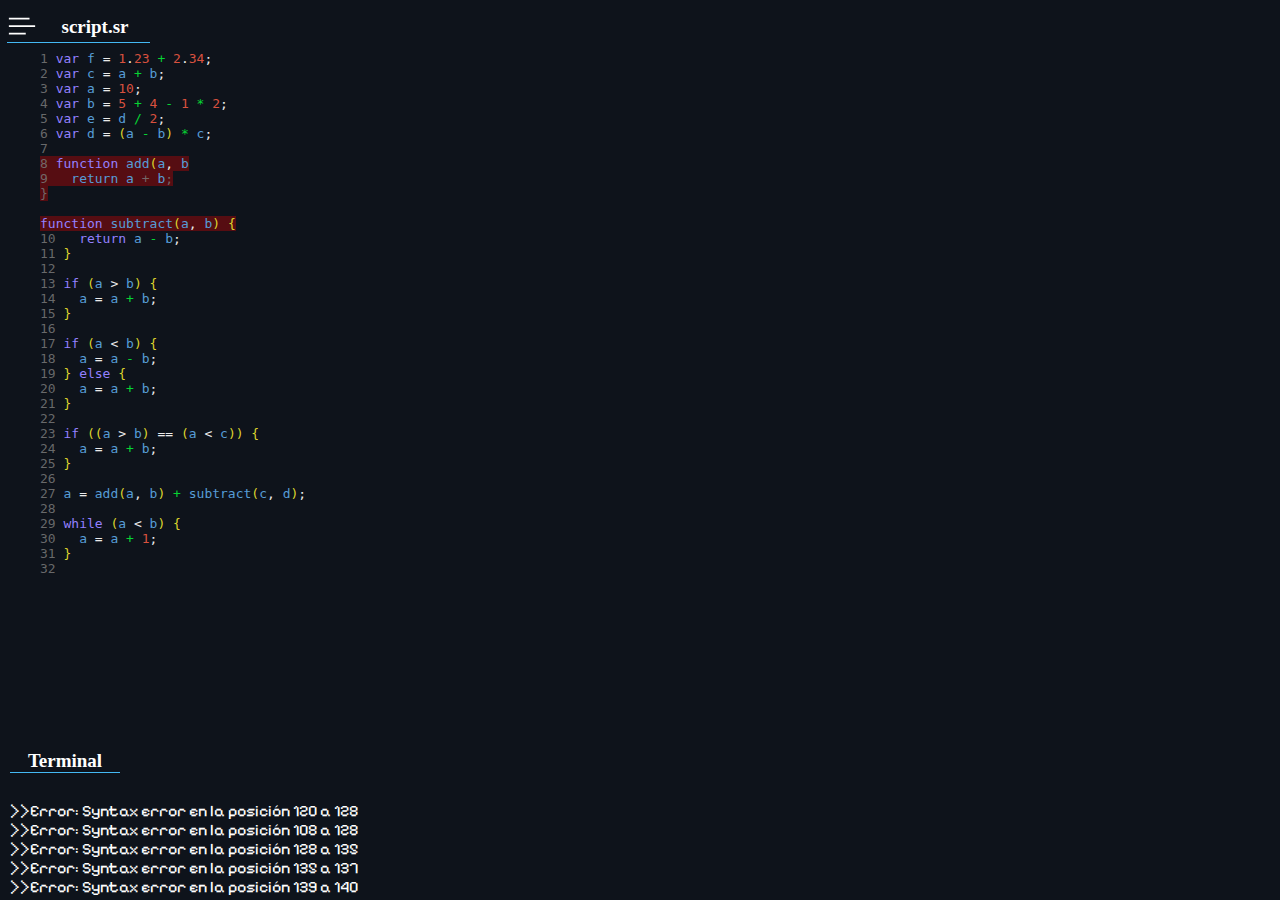
==== commit 44436442: "add: comments" ====
--- a/syntax_highlighter/index.html
+++ b/syntax_highlighter/index.html
@@ -24,7 +24,10 @@
         <br>
         <div class="editor">
             <pre><code class="code">
-                <span></span><br>1 <span class="keyword">var</span>&nbsp;<span class="ident">f</span>&nbsp;<span class="white">=</span>&nbsp;<span class="number">1</span><span class="white">.</span><span class="number">23</span>&nbsp;<span class="algebraic_operators">+</span>&nbsp;<span class="number">2</span><span class="white">.</span><span class="number">34</span><span class="white">;</span></span><br><span class="line">2 <span class="keyword">var</span>&nbsp;<span class="ident">c</span>&nbsp;<span class="white">=</span>&nbsp;<span class="ident">a</span>&nbsp;<span class="algebraic_operators">+</span>&nbsp;<span class="ident">b</span><span class="white">;</span></span><br><span class="line">3 <span class="keyword">var</span>&nbsp;<span class="ident">a</span>&nbsp;<span class="white">=</span>&nbsp;<span class="number">10</span><span class="white">;</span></span><br><span class="line">4 <span class="keyword">var</span>&nbsp;<span class="ident">b</span>&nbsp;<span class="white">=</span>&nbsp;<span class="number">5</span>&nbsp;<span class="algebraic_operators">+</span>&nbsp;<span class="number">4</span>&nbsp;<span class="algebraic_operators">-</span>&nbsp;<span class="number">1</span>&nbsp;<span class="algebraic_operators">*</span>&nbsp;<span class="number">2</span><span class="white">;</span></span><br><span class="line">5 <span class="keyword">var</span>&nbsp;<span class="ident">e</span>&nbsp;<span class="white">=</span>&nbsp;<span class="ident">d</span>&nbsp;<span class="algebraic_operators">/</span>&nbsp;<span class="number">2</span><span class="white">;</span></span><br><span class="line">6 <span class="keyword">var</span>&nbsp;<span class="ident">d</span>&nbsp;<span class="white">=</span>&nbsp;<span class="brackets">(</span><span class="ident">a</span>&nbsp;<span class="algebraic_operators">-</span>&nbsp;<span class="ident">b</span><span class="brackets">)</span>&nbsp;<span class="algebraic_operators">*</span>&nbsp;<span class="ident">c</span><span class="white">;</span></span><br><span class="line">7 </span><br><span class="line">8 <span class="keyword">function</span>&nbsp;<span class="ident">add</span><span class="brackets">(</span>&nbsp;<span class="ident">a</span><span class="white">,</span>&nbsp;<span class="ident">b</span><span class="brackets">)</span><span class="brackets">{</span></span><br><span class="line">9 &nbsp;&nbsp;<span class="keyword">return</span>&nbsp;<span class="ident">a</span>&nbsp;<span class="algebraic_operators">+</span>&nbsp;<span class="ident">b</span><span class="white">;</span></span><br><span class="line">10 <span class="brackets">}</span></span><br><span class="line">11 </span><br><span class="line">12 <span class="keyword">function</span>&nbsp;<span class="ident">subtract</span><span class="brackets">(</span><span class="ident">a</span><span class="white">,</span>&nbsp;<span class="ident">b</span><span class="brackets">)</span>&nbsp;<span class="brackets">{</span></span><br><span class="line">13 &nbsp;&nbsp;<span class="keyword">return</span>&nbsp;<span class="ident">a</span>&nbsp;<span class="algebraic_operators">-</span>&nbsp;<span class="ident">b</span><span class="white">;</span></span><br><span class="line">14 <span class="brackets">}</span></span><br><span class="line">15 </span><br><span class="line">16 <span class="keyword">if</span>&nbsp;<span class="brackets">(</span><span class="ident">a</span>&nbsp;<span class="logical_operators">></span>&nbsp;<span class="ident">b</span><span class="brackets">)</span>&nbsp;<span class="brackets">{</span></span><br><span class="line">17 &nbsp;&nbsp;<span class="ident">a</span>&nbsp;<span class="white">=</span>&nbsp;<span class="ident">a</span>&nbsp;<span class="algebraic_operators">+</span>&nbsp;<span class="ident">b</span><span class="white">;</span></span><br><span class="line">18 <span class="brackets">}</span></span><br><span class="line">19 </span><br><span class="line">20 <span class="keyword">if</span>&nbsp;<span class="brackets">(</span><span class="ident">a</span>&nbsp;<span class="logical_operators"><</span>&nbsp;<span class="ident">b</span><span class="brackets">)</span>&nbsp;<span class="brackets">{</span></span><br><span class="line">21 &nbsp;&nbsp;<span class="ident">a</span>&nbsp;<span class="white">=</span>&nbsp;<span class="ident">a</span>&nbsp;<span class="algebraic_operators">-</span>&nbsp;<span class="ident">b</span><span class="white">;</span></span><br><span class="line">22 <span class="brackets">}</span>&nbsp;<span class="keyword">else</span>&nbsp;<span class="brackets">{</span></span><br><span class="line">23 &nbsp;&nbsp;<span class="ident">a</span>&nbsp;<span class="white">=</span>&nbsp;<span class="ident">a</span>&nbsp;<span class="algebraic_operators">+</span>&nbsp;<span class="ident">b</span><span class="white">;</span></span><br><span class="line">24 <span class="brackets">}</span></span><br><span class="line">25 </span><br><span class="line">26 <span class="keyword">if</span>&nbsp;<span class="brackets">(</span><span class="brackets">(</span><span class="ident">a</span>&nbsp;<span class="logical_operators">></span>&nbsp;<span class="ident">b</span><span class="brackets">)</span>&nbsp;<span class="logical_operators">==</span>&nbsp;<span class="brackets">(</span><span class="ident">a</span>&nbsp;<span class="logical_operators"><</span>&nbsp;<span class="ident">c</span><span class="brackets">)</span><span class="brackets">)</span>&nbsp;<span class="brackets">{</span></span><br><span class="line">27 &nbsp;&nbsp;<span class="ident">a</span>&nbsp;<span class="white">=</span>&nbsp;<span class="ident">a</span>&nbsp;<span class="algebraic_operators">+</span>&nbsp;<span class="ident">b</span><span class="white">;</span></span><br><span class="line">28 <span class="brackets">}</span></span><br><span class="line">29 </span><br><span class="line">30 <span class="ident">a</span>&nbsp;<span class="white">=</span>&nbsp;<span class="ident">add</span><span class="brackets">(</span><span class="ident">a</span><span class="white">,</span>&nbsp;<span class="ident">b</span><span class="brackets">)</span>&nbsp;<span class="algebraic_operators">+</span>&nbsp;<span class="ident">subtract</span><span class="brackets">(</span><span class="ident">c</span><span class="white">,</span>&nbsp;<span class="ident">d</span><span class="brackets">)</span><span class="white">;</span></span><br><span class="line">31 </span><br><span class="line">32 <span class="keyword">while</span>&nbsp;<span class="brackets">(</span><span class="ident">a</span>&nbsp;<span class="logical_operators"><</span>&nbsp;<span class="ident">b</span><span class="brackets">)</span>&nbsp;<span class="brackets">{</span></span><br><span class="line">33 &nbsp;&nbsp;<span class="ident">a</span>&nbsp;<span class="white">=</span>&nbsp;<span class="ident">a</span>&nbsp;<span class="algebraic_operators">+</span>&nbsp;<span class="number">1</span><span class="white">;</span></span><br><span class="line">34 <span class="brackets">}</span></span><br><span class="line">35 <!-- Insert point for editor content -->
+                <span></span><br>1 <span class="keyword">var</span>&nbsp;<span class="ident">f</span>&nbsp;<span class="white">=</span>&nbsp;<span class="number">1</span><span class="white">.</span><span class="number">23</span>&nbsp;<span class="algebraic_operators">+</span>&nbsp;<span class="number">2</span><span class="white">.</span><span class="number">34</span><span class="white">;</span></span><br><span class="line">2 <span class="keyword">var</span>&nbsp;<span class="ident">c</span>&nbsp;<span class="white">=</span>&nbsp;<span class="ident">a</span>&nbsp;<span class="algebraic_operators">+</span>&nbsp;<span class="ident">b</span><span class="white">;</span></span><br><span class="line">3 <span class="keyword">var</span>&nbsp;<span class="ident">a</span>&nbsp;<span class="white">=</span>&nbsp;<span class="number">10</span><span class="white">;</span></span><br><span class="line">4 <span class="keyword">var</span>&nbsp;<span class="ident">b</span>&nbsp;<span class="white">=</span>&nbsp;<span class="number">5</span>&nbsp;<span class="algebraic_operators">+</span>&nbsp;<span class="number">4</span>&nbsp;<span class="algebraic_operators">-</span>&nbsp;<span class="number">1</span>&nbsp;<span class="algebraic_operators">*</span>&nbsp;<span class="number">2</span><span class="white">;</span></span><br><span class="line">5 <span class="keyword">var</span>&nbsp;<span class="ident">e</span>&nbsp;<span class="white">=</span>&nbsp;<span class="ident">d</span>&nbsp;<span class="algebraic_operators">/</span>&nbsp;<span class="number">2</span><span class="white">;</span></span><br><span class="line">6 <span class="keyword">var</span>&nbsp;<span class="ident">d</span>&nbsp;<span class="white">=</span>&nbsp;<span class="brackets">(</span><span class="ident">a</span>&nbsp;<span class="algebraic_operators">-</span>&nbsp;<span class="ident">b</span><span class="brackets">)</span>&nbsp;<span class="algebraic_operators">*</span>&nbsp;<span class="ident">c</span><span class="white">;</span></span><br><span class="line">7 </span><br><span style="background-color: rgba(255, 0, 0, 0.3);"><span class="line">8 <span class="keyword">function</span>&nbsp;<span class="ident">add</span><span class="brackets">(</span><span class="ident">a</span><span class="white">,</span>&nbsp;<span class="ident">b</span></span></span><br><span style="background-color: rgba(255, 0, 0, 0.3);"><span class="line">9 &nbsp;&nbsp;<span class="ident">return</span>&nbsp;<span class="ident">a</span>&nbsp;<span class="unknown">+</span><span class="unknown"> </span><span class="ident">b</span><span class="unknown">;</span><span class="unknown">
+</span><span class="unknown">}</span><span class="unknown">
+</span><span class="unknown">
+</span><span class="keyword">function</span>&nbsp;<span class="ident">subtract</span><span class="brackets">(</span><span class="ident">a</span><span class="white">,</span>&nbsp;<span class="ident">b</span><span class="brackets">)</span>&nbsp;<span class="brackets">{</span></span></span><br><span class="line">10 &nbsp;&nbsp;<span class="keyword">return</span>&nbsp;<span class="ident">a</span>&nbsp;<span class="algebraic_operators">-</span>&nbsp;<span class="ident">b</span><span class="white">;</span></span><br><span class="line">11 <span class="brackets">}</span></span><br><span class="line">12 </span><br><span class="line">13 <span class="keyword">if</span>&nbsp;<span class="brackets">(</span><span class="ident">a</span>&nbsp;<span class="logical_operators">></span>&nbsp;<span class="ident">b</span><span class="brackets">)</span>&nbsp;<span class="brackets">{</span></span><br><span class="line">14 &nbsp;&nbsp;<span class="ident">a</span>&nbsp;<span class="white">=</span>&nbsp;<span class="ident">a</span>&nbsp;<span class="algebraic_operators">+</span>&nbsp;<span class="ident">b</span><span class="white">;</span></span><br><span class="line">15 <span class="brackets">}</span></span><br><span class="line">16 </span><br><span class="line">17 <span class="keyword">if</span>&nbsp;<span class="brackets">(</span><span class="ident">a</span>&nbsp;<span class="logical_operators"><</span>&nbsp;<span class="ident">b</span><span class="brackets">)</span>&nbsp;<span class="brackets">{</span></span><br><span class="line">18 &nbsp;&nbsp;<span class="ident">a</span>&nbsp;<span class="white">=</span>&nbsp;<span class="ident">a</span>&nbsp;<span class="algebraic_operators">-</span>&nbsp;<span class="ident">b</span><span class="white">;</span></span><br><span class="line">19 <span class="brackets">}</span>&nbsp;<span class="keyword">else</span>&nbsp;<span class="brackets">{</span></span><br><span class="line">20 &nbsp;&nbsp;<span class="ident">a</span>&nbsp;<span class="white">=</span>&nbsp;<span class="ident">a</span>&nbsp;<span class="algebraic_operators">+</span>&nbsp;<span class="ident">b</span><span class="white">;</span></span><br><span class="line">21 <span class="brackets">}</span></span><br><span class="line">22 </span><br><span class="line">23 <span class="keyword">if</span>&nbsp;<span class="brackets">(</span><span class="brackets">(</span><span class="ident">a</span>&nbsp;<span class="logical_operators">></span>&nbsp;<span class="ident">b</span><span class="brackets">)</span>&nbsp;<span class="logical_operators">==</span>&nbsp;<span class="brackets">(</span><span class="ident">a</span>&nbsp;<span class="logical_operators"><</span>&nbsp;<span class="ident">c</span><span class="brackets">)</span><span class="brackets">)</span>&nbsp;<span class="brackets">{</span></span><br><span class="line">24 &nbsp;&nbsp;<span class="ident">a</span>&nbsp;<span class="white">=</span>&nbsp;<span class="ident">a</span>&nbsp;<span class="algebraic_operators">+</span>&nbsp;<span class="ident">b</span><span class="white">;</span></span><br><span class="line">25 <span class="brackets">}</span></span><br><span class="line">26 </span><br><span class="line">27 <span class="ident">a</span>&nbsp;<span class="white">=</span>&nbsp;<span class="ident">add</span><span class="brackets">(</span><span class="ident">a</span><span class="white">,</span>&nbsp;<span class="ident">b</span><span class="brackets">)</span>&nbsp;<span class="algebraic_operators">+</span>&nbsp;<span class="ident">subtract</span><span class="brackets">(</span><span class="ident">c</span><span class="white">,</span>&nbsp;<span class="ident">d</span><span class="brackets">)</span><span class="white">;</span></span><br><span class="line">28 </span><br><span class="line">29 <span class="keyword">while</span>&nbsp;<span class="brackets">(</span><span class="ident">a</span>&nbsp;<span class="logical_operators"><</span>&nbsp;<span class="ident">b</span><span class="brackets">)</span>&nbsp;<span class="brackets">{</span></span><br><span class="line">30 &nbsp;&nbsp;<span class="ident">a</span>&nbsp;<span class="white">=</span>&nbsp;<span class="ident">a</span>&nbsp;<span class="algebraic_operators">+</span>&nbsp;<span class="number">1</span><span class="white">;</span></span><br><span class="line">31 <span class="brackets">}</span></span><br><span class="line">32 <!-- Insert point for editor content -->
             </code></pre>
 
         </div>
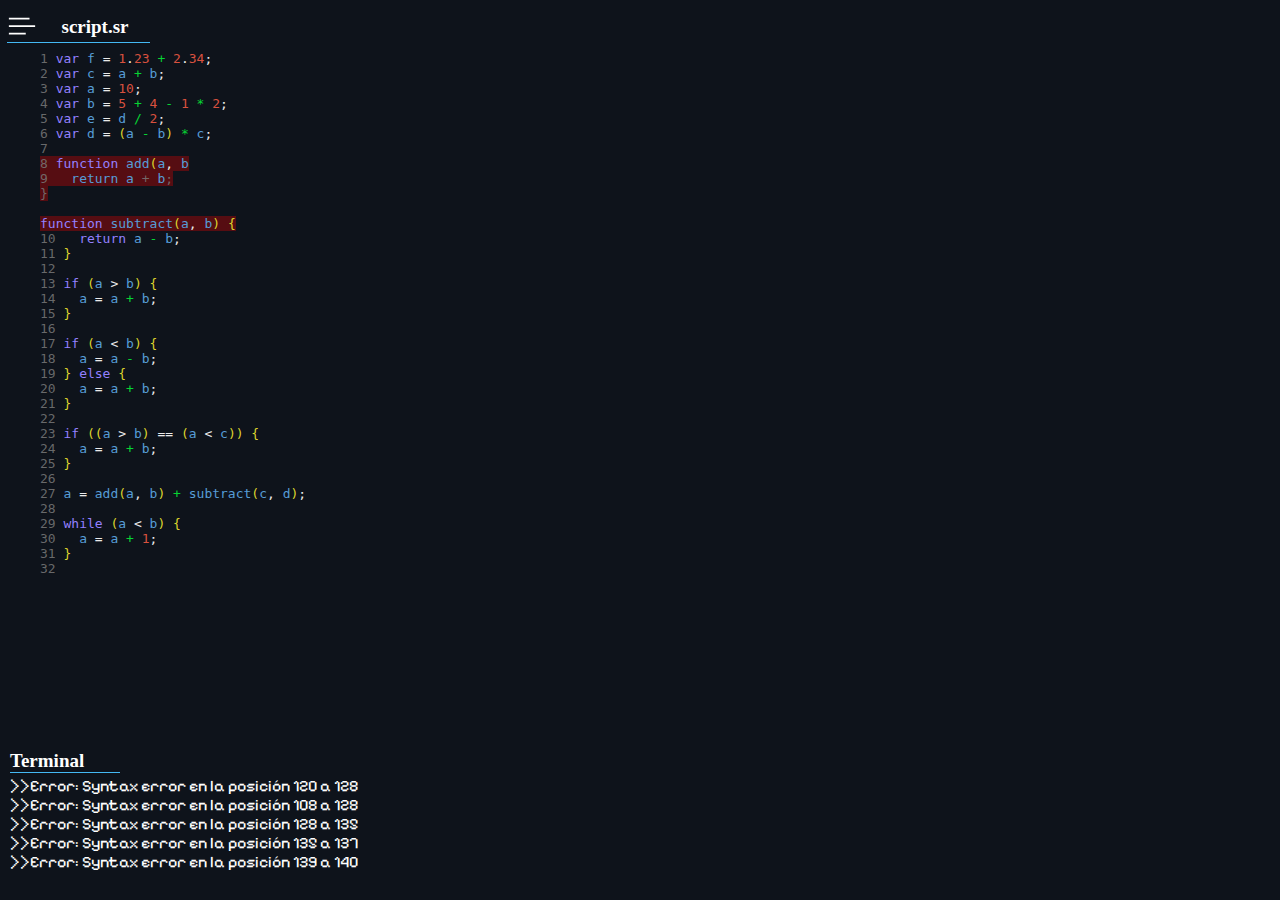
==== commit bad45d5f: "2 scroll bars" ====
--- a/syntax_highlighter/index.html
+++ b/syntax_highlighter/index.html
@@ -37,19 +37,22 @@
 <div class="terminal">
     <div class="two-columns-terminal">
         <div class="terminal-title ">
-            <h2 class="terminal-text subrayable">Terminal</h2>
+            <h2 class="tttext">Terminal</h2>
         </div>
-        <div class="terminal-message">
-            <p class="terminal-text">
-                <!-- Insert errors -->>>Error: Syntax error en la posición 120 a 128 
+        <div class="scroll">
+            <div class="terminal-message">
+                <p class="terminal-text">
+                    <!-- Insert errors -->>>Error: Syntax error en la posición 120 a 128 
  <br>>>Error: Syntax error en la posición 108 a 128 
  <br>>>Error: Syntax error en la posición 128 a 135 
  <br>>>Error: Syntax error en la posición 135 a 137 
  <br>>>Error: Syntax error en la posición 139 a 140 
  <br>
 
-            </p>
+                </p>
+            </div>
         </div>
+        
 </div>
 
         
@@ -58,4 +61,4 @@
 
 
 </body>
-</html>
+</html>--- a/syntax_highlighter/styles.css
+++ b/syntax_highlighter/styles.css
@@ -24,10 +24,40 @@
     margin-left: 30px;
     margin-bottom: 0px;
 }
+.scroll {
+    z-index: 20000;
+    position: relative;
+    display: flex;
+    align-items: center;
+    justify-content: center;
+    width: 100%;
+    height: 100%; /* Asegúrate de que esta altura sea suficiente para que el contenido pueda desbordar y necesitar desplazamiento */
+    overflow-y: auto; /* Cambiado de scroll a auto para que aparezcan barras de desplazamiento solo cuando sea necesario */
+    padding-top: 0px;
+    padding-bottom: 42px;
+
+}
+.terminal-message {
+
+    margin-top: 0px;
+    position: absolute;
+    top: 0;
+    width: 100%;
+    height: 100%; /* Asegúrate de que tiene al menos la altura del contenedor padre, pero puede crecer si el contenido lo requiere */
+}
+.tttext{
+    border-bottom: #44b9f4 solid 1px;
+    text-align: left;
+    margin: 0px 0px 3px 0px;
+}
 
 .terminal-text{
-    margin: 0;
-    padding: 0;
+    z-index: 20000;
+    margin-bottom: 0px;
+    padding-bottom: 0px;
+    margin-top: 0px;
+    text-align: left;
+    
 }
 .editor {
     counter-reset: line-numbering; /* Inicia un contador nuevo */
@@ -105,12 +135,13 @@
 .terminal{
     background-color: rgb(14, 19, 27);
     position: fixed; /* Mantiene el div fijo en la pantalla */
-    display: block;
+    display: grid;
     bottom: 0; /* Posiciona el div en la parte inferior de la ventana del navegador */
     height: 140px; /* Ajusta esta altura según el contenido de tu terminal */
     width: 100%; /* Asegura que el terminal se extienda a lo ancho de la pantalla */
     padding: 10px;
     z-index: 1000; /* Un alto z-index para que se sitúe sobre otros elementos */
+    grid: auto 1fr / 1fr;
 }
 
 .three-rows-container{
